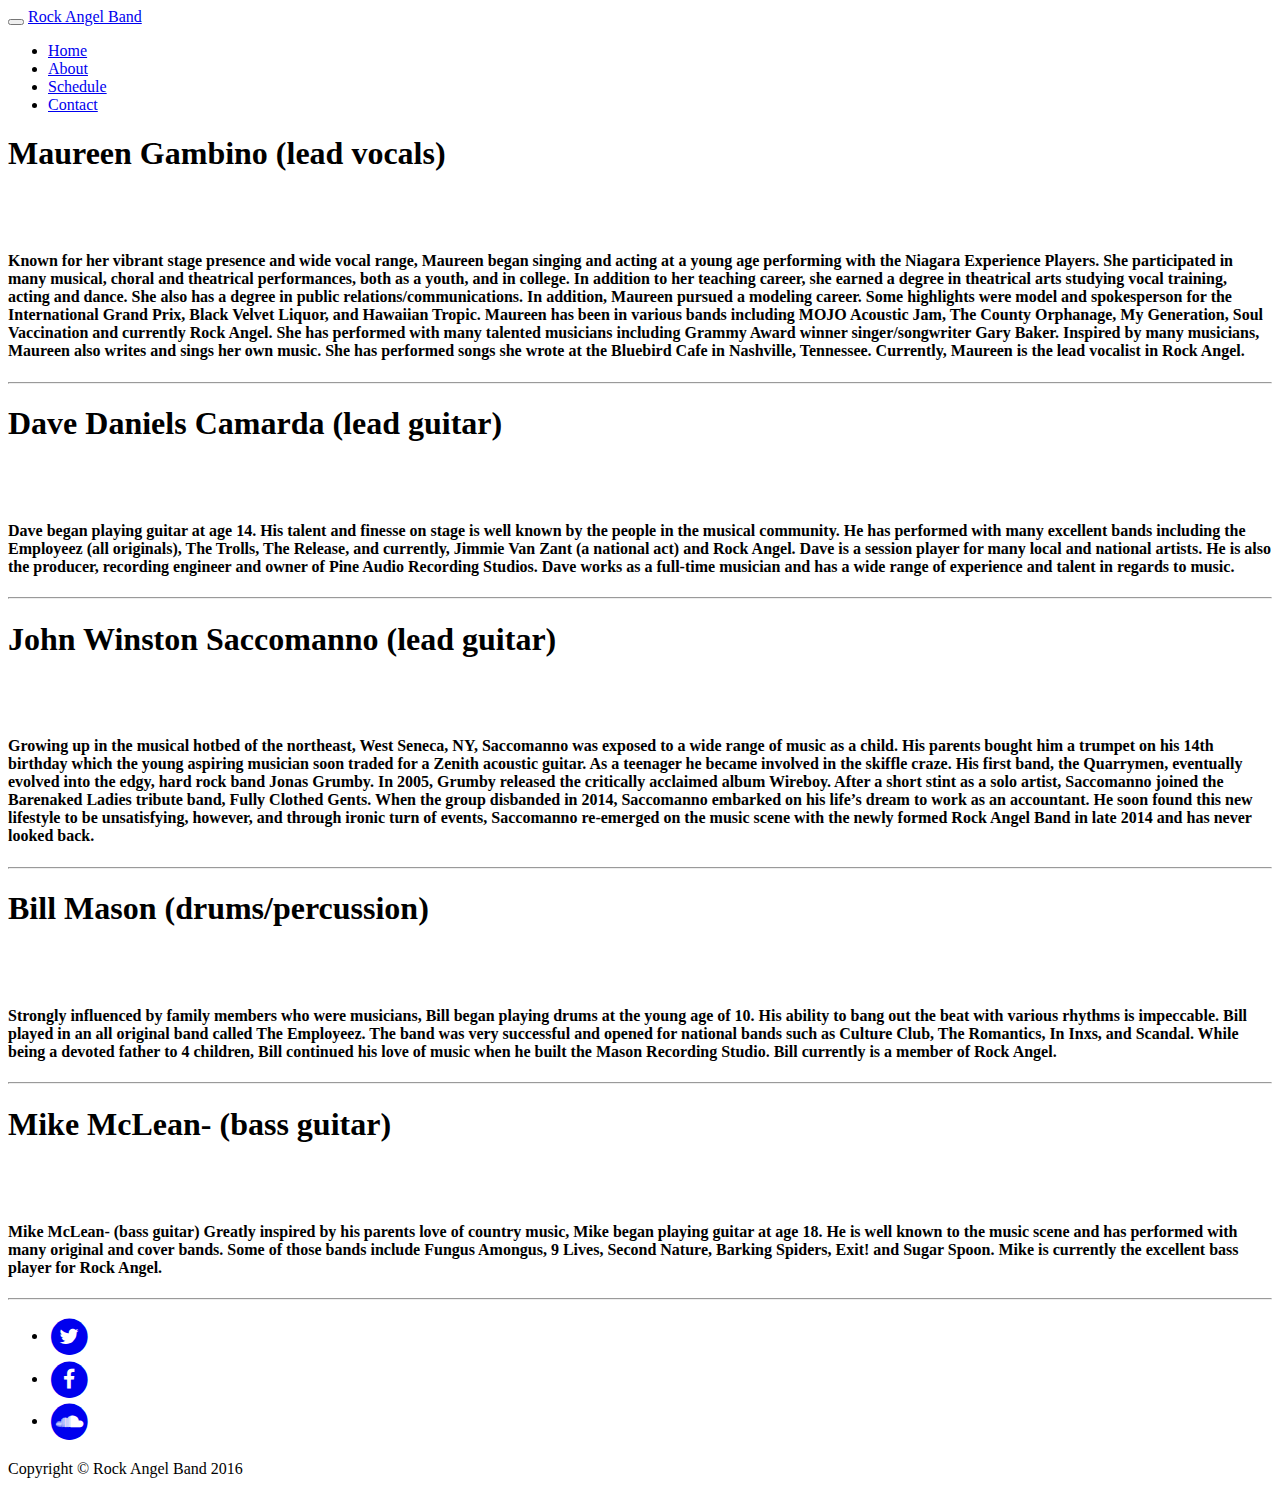
==== about.html @ 48352868 "Add files via upload" ====
<!DOCTYPE html>
<html lang="en">

<head>

    <meta charset="utf-8">
    <meta http-equiv="X-UA-Compatible" content="IE=edge">
    <meta name="viewport" content="width=device-width, initial-scale=1">
    <meta name="description" content="">
    <meta name="author" content="">

    <title>Rock Angel Band - About</title>

    <!-- Bootstrap Core CSS -->
    <link href="css/bootstrap.css" rel="stylesheet">

    <!-- Custom CSS -->
    <link href="css/clean-blog.css" rel="stylesheet">

    <!-- Custom Fonts -->
    <link href="http://maxcdn.bootstrapcdn.com/font-awesome/4.1.0/css/font-awesome.min.css" rel="stylesheet" type="text/css">
    <link href='http://fonts.googleapis.com/css?family=Lora:400,700,400italic,700italic' rel='stylesheet' type='text/css'>
    <link href='http://fonts.googleapis.com/css?family=Open+Sans:300italic,400italic,600italic,700italic,800italic,400,300,600,700,800' rel='stylesheet' type='text/css'>

    <!-- HTML5 Shim and Respond.js IE8 support of HTML5 elements and media queries -->
    <!-- WARNING: Respond.js doesn't work if you view the page via file:// -->
    <!--[if lt IE 9]>
        <script src="https://oss.maxcdn.com/libs/html5shiv/3.7.0/html5shiv.js"></script>
        <script src="https://oss.maxcdn.com/libs/respond.js/1.4.2/respond.min.js"></script>
    <![endif]-->

</head>

<body>

    <!-- Navigation -->
    <nav class="navbar navbar-default navbar-custom navbar-fixed-top">
        <div class="container-fluid">
            <!-- Brand and toggle get grouped for better mobile display -->
            <div class="navbar-header page-scroll">
                <button type="button" class="navbar-toggle" data-toggle="collapse" data-target="#bs-example-navbar-collapse-1">
                    <span class="sr-only">Toggle navigation</span>
                    <span class="icon-bar"></span>
                    <span class="icon-bar"></span>
                    <span class="icon-bar"></span>
                </button>
                <a class="navbar-brand" href="home.html">Rock Angel Band</a>
            </div>

            <!-- Collect the nav links, forms, and other content for toggling -->
            <div class="collapse navbar-collapse" id="bs-example-navbar-collapse-1">
                <ul class="nav navbar-nav navbar-right">
                    <li>
                        <a href="home.html">Home</a>
                    </li>
                    <li>
                        <a href="about.html">About</a>
                    </li>
                    <li>
                        <a href="schedule.html">Schedule</a>
                    </li>
                    <li>
                        <a href="contact.html">Contact</a>
                    </li>
                </ul>
            </div>
            <!-- /.navbar-collapse -->
        </div>
        <!-- /.container -->
    </nav>

    <!-- Page Header -->
    <!-- Set your background image for this header on the line below. -->
    <header class="intro-header" style="background-image: url('img/RockAngelBand1.jpg')">
        <div class="container">
            <div class="row">
                <div class="col-lg-8 col-lg-offset-2 col-md-10 col-md-offset-1">
                    <div class="page-heading">
                    </div>
                </div>
            </div>
        </div>
    </header>

    <!-- Main Content -->
    <div class="container">
        <div class="row">
            <div class="col-lg-8 col-lg-offset-2 col-md-10 col-md-offset-1">
                <h1>Maureen Gambino (lead vocals)<h1>
                <img src="img/Maureen.jpg" alt="" class="">
                <h4 class="post-subtitle">
                <p>Known for her vibrant stage presence and wide vocal range, Maureen began singing and acting at a young age performing with the Niagara Experience Players. She participated in many musical, choral and theatrical performances, both as a youth, and in college. In addition to her teaching career, she earned a degree in theatrical arts studying vocal training, acting and dance. She also has a degree in public relations/communications. In addition, Maureen pursued a modeling career. Some highlights were model and spokesperson for the International Grand Prix, Black Velvet Liquor, and Hawaiian Tropic. Maureen has been in various bands including MOJO Acoustic Jam, The County Orphanage, My Generation, Soul Vaccination and currently Rock Angel. She has performed with many talented musicians including Grammy Award winner singer/songwriter Gary Baker. Inspired by many musicians, Maureen also writes and sings her own music. She has performed songs she wrote at the Bluebird Cafe in Nashville, Tennessee. Currently, Maureen is the lead vocalist in Rock Angel.</p>
                <h4>
                <hr>
              </div>
        </div>
    </div>
    <div class="container">
        <div class="row">
            <div class="col-lg-8 col-lg-offset-2 col-md-10 col-md-offset-1">
                <h1>Dave Daniels Camarda (lead guitar)<h1>
                <img src="img/davedaniels.jpg" alt="" class="">
                <h4 class="post-subtitle">
                <p>Dave began playing guitar at age 14. His talent and finesse on stage is well known by the people in the musical community. He has performed with many excellent bands including the Employeez (all originals), The Trolls, The Release, and currently, Jimmie Van Zant (a national act) and Rock Angel. Dave is a session player for many local and national artists. He is also the producer, recording engineer and owner of Pine Audio Recording Studios. Dave works as a full-time musician and has a wide range of experience and talent in regards to music.</p>
                <h4>
                <hr>
              </div>
        </div>
    </div>
    <div class="container">
        <div class="row">
            <div class="col-lg-8 col-lg-offset-2 col-md-10 col-md-offset-1">
                <h1>John Winston Saccomanno (lead guitar)<h1>
                <img src="img/johnwinston1.jpg" alt="" class="">
                <h4 class="post-subtitle">
                <p>Growing up in the musical hotbed of the northeast, West Seneca, NY, Saccomanno was exposed to a wide range of music as a child. His parents bought him a trumpet on his 14th birthday which the young aspiring musician soon traded for a Zenith acoustic guitar. As a teenager he became involved in the skiffle craze. His first band, the Quarrymen, eventually evolved into the edgy, hard rock band Jonas Grumby. In 2005, Grumby released the critically acclaimed album Wireboy. After a short stint as a solo artist, Saccomanno joined the Barenaked Ladies tribute band, Fully Clothed Gents. When the group disbanded in 2014, Saccomanno embarked on his life’s dream to work as an accountant. He soon found this new lifestyle to be unsatisfying, however, and through ironic turn of events, Saccomanno re-emerged on the music scene with the newly formed Rock Angel Band in late 2014 and has never looked back.</p>
                <h4>
                <hr>
              </div>
        </div>
    </div>
    <div class="container">
        <div class="row">
            <div class="col-lg-8 col-lg-offset-2 col-md-10 col-md-offset-1">
                <h1>Bill Mason (drums/percussion)<h1>
                <img src="img/billmason1.jpg" alt="" class="">
                <h4 class="post-subtitle">
                <p>Strongly influenced by family members who were musicians, Bill began playing drums at the young age of 10. His ability to bang out the beat with various rhythms is impeccable. Bill played in an all original band called The Employeez. The band was very successful and opened for national bands such as Culture Club, The Romantics, In Inxs, and Scandal. While being a devoted father to 4 children, Bill continued his love of music when he built the Mason Recording Studio. Bill currently is a member of Rock Angel.</p>
                <h4>
                <hr>
              </div>
        </div>
    </div>
    <div class="container">
        <div class="row">
            <div class="col-lg-8 col-lg-offset-2 col-md-10 col-md-offset-1">
                <h1>Mike McLean- (bass guitar)<h1>
                <img src="img/mikemclean1.jpg" alt="" class="">
                <h4 class="post-subtitle">
                <p>Mike McLean- (bass guitar) Greatly inspired by his parents love of country music, Mike began playing guitar at age 18. He is well known to the music scene and has performed with many original and cover bands. Some of those bands include Fungus Amongus, 9 Lives, Second Nature, Barking Spiders, Exit! and Sugar Spoon. Mike is currently the excellent bass player for Rock Angel.</p>
                <h4>
              </div>
        </div>
    </div>
    <hr>

    <!-- Footer -->
    <footer>
        <div class="container">
            <div class="row">
                <div class="col-lg-8 col-lg-offset-2 col-md-10 col-md-offset-1">
                    <ul class="list-inline text-center">
                        <li>
                            <a href="https://twitter.com/RockAngelBand">
                                <span class="fa-stack fa-lg">
                                    <i class="fa fa-circle fa-stack-2x"></i>
                                    <i class="fa fa-twitter fa-stack-1x fa-inverse"></i>
                                </span>
                            </a>
                        </li>
                        <li>
                            <a href="https://www.facebook.com/WNYRockAngel">
                                <span class="fa-stack fa-lg">
                                    <i class="fa fa-circle fa-stack-2x"></i>
                                    <i class="fa fa-facebook fa-stack-1x fa-inverse"></i>
                                </span>
                            </a>
                        </li>
                        <li>
                            <a href="#">
                                <span class="fa-stack fa-lg">
                                    <i class="fa fa-circle fa-stack-2x"></i>
                                    <i class="fa fa-soundcloud fa-stack-1x fa-inverse"></i>
                                </span>
                            </a>
                        </li>
                    </ul>
                    <p class="copyright text-muted">Copyright &copy; Rock Angel Band 2016</p>
                </div>
            </div>
        </div>
    </footer>

    <!-- jQuery -->
    <script src="js/jquery.js"></script>

    <!-- Bootstrap Core JavaScript -->
    <script src="js/bootstrap.js"></script>

    <!-- Custom Theme JavaScript -->
    <script src="js/clean-blog.js"></script>

</body>

</html>
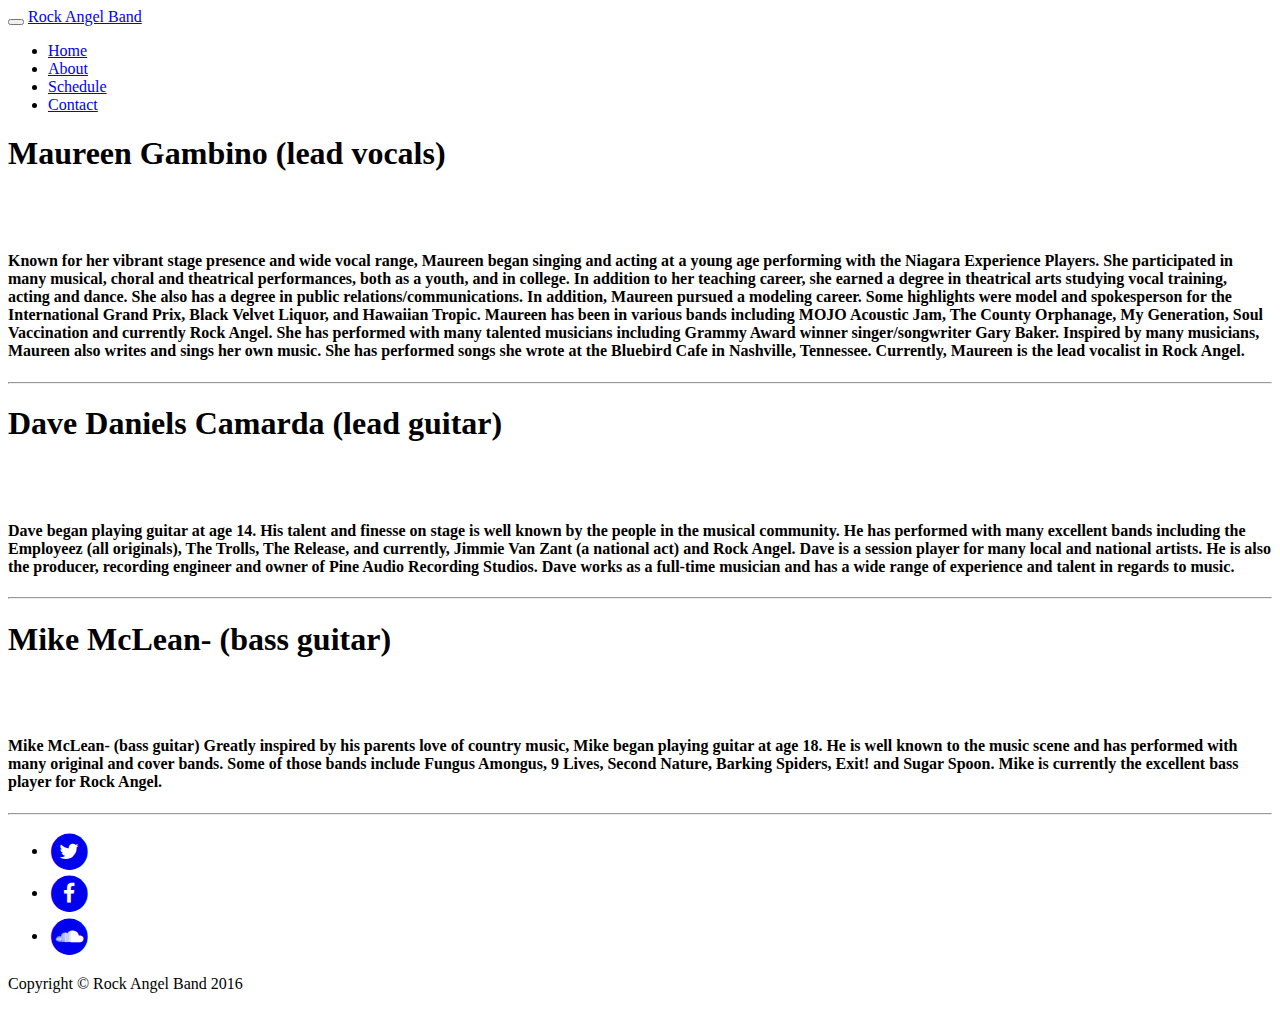
==== commit e7c2ed3d: "Update about.html" ====
--- a/about.html
+++ b/about.html
@@ -44,14 +44,14 @@
                     <span class="icon-bar"></span>
                     <span class="icon-bar"></span>
                 </button>
-                <a class="navbar-brand" href="home.html">Rock Angel Band</a>
+                <a class="navbar-brand" href="index.html">Rock Angel Band</a>
             </div>
 
             <!-- Collect the nav links, forms, and other content for toggling -->
             <div class="collapse navbar-collapse" id="bs-example-navbar-collapse-1">
                 <ul class="nav navbar-nav navbar-right">
                     <li>
-                        <a href="home.html">Home</a>
+                        <a href="index.html">Home</a>
                     </li>
                     <li>
                         <a href="about.html">About</a>
@@ -107,6 +107,7 @@
               </div>
         </div>
     </div>
+  <!--Anouncments Soon
     <div class="container">
         <div class="row">
             <div class="col-lg-8 col-lg-offset-2 col-md-10 col-md-offset-1">
@@ -131,6 +132,7 @@
               </div>
         </div>
     </div>
+-->
     <div class="container">
         <div class="row">
             <div class="col-lg-8 col-lg-offset-2 col-md-10 col-md-offset-1">
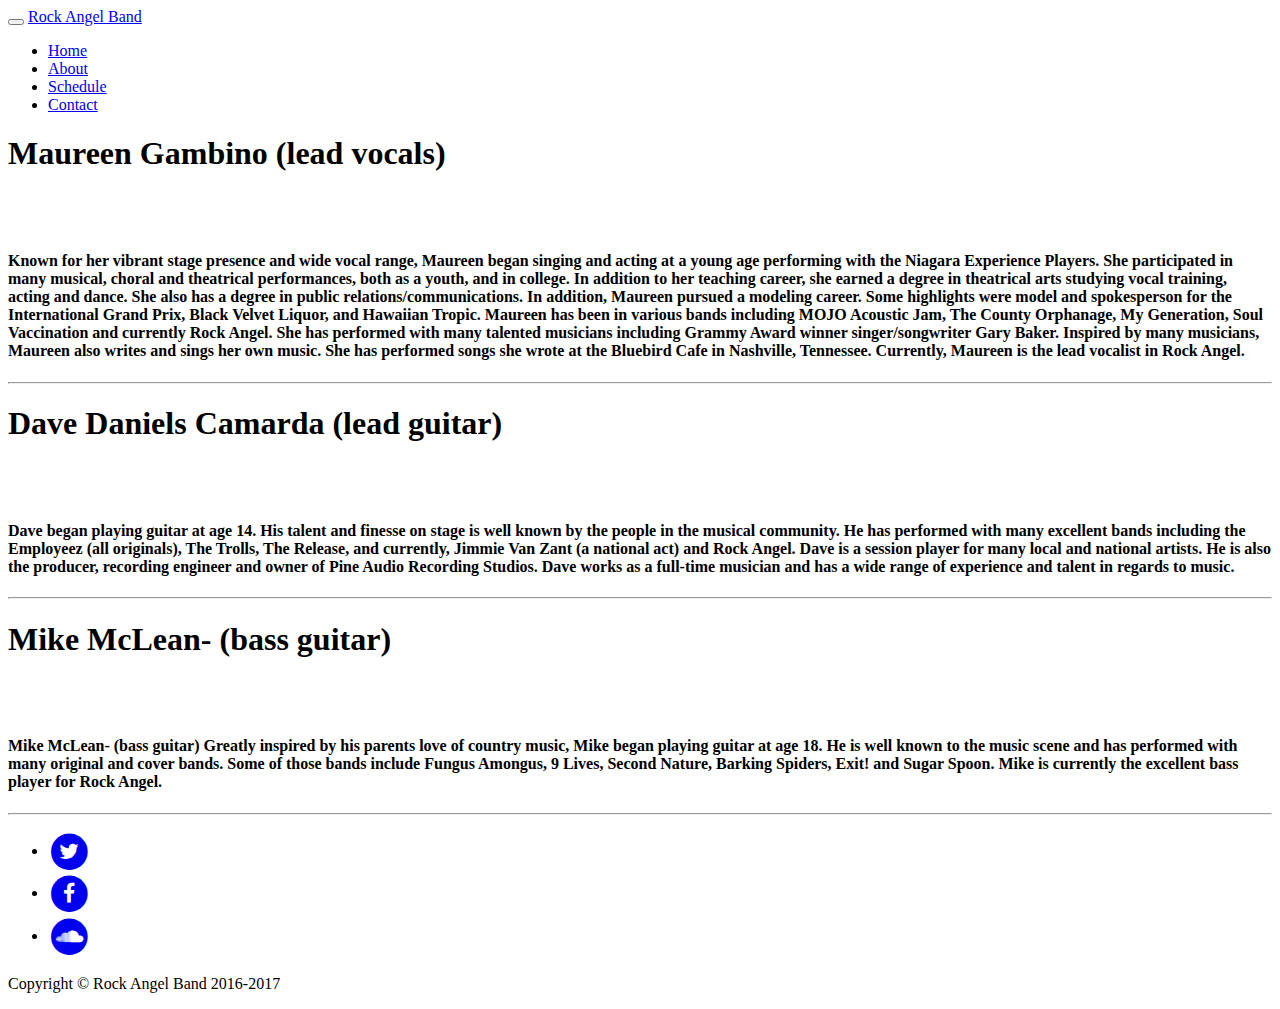
==== commit f32a5c41: "Update about.html" ====
--- a/about.html
+++ b/about.html
@@ -177,7 +177,7 @@
                             </a>
                         </li>
                     </ul>
-                    <p class="copyright text-muted">Copyright &copy; Rock Angel Band 2016</p>
+                    <p class="copyright text-muted">Copyright &copy; Rock Angel Band 2016-2017</p>
                 </div>
             </div>
         </div>
